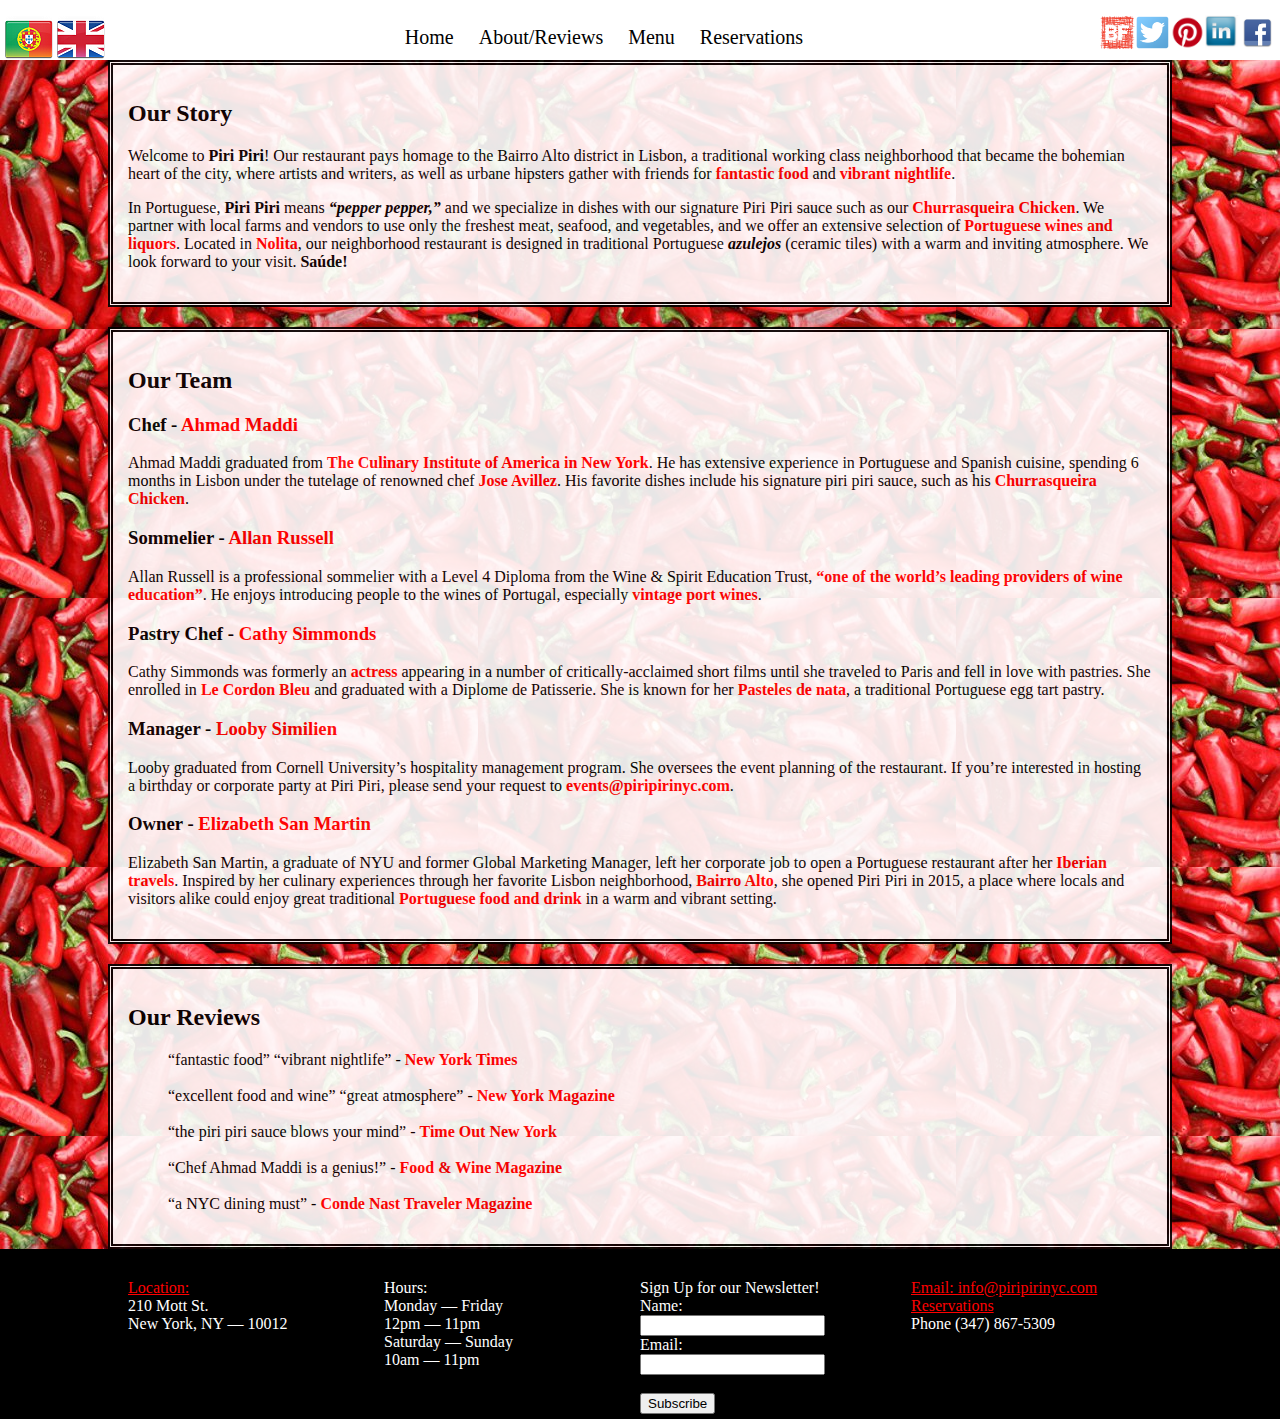
==== piripiri-2015-08-10/piripiri/about.html @ 381a24d2 "commit to coding changes" ====
<!DOCtype html>
<html>
    
    <head>
        <title>About Piri Piri</title>
        <link href="stylesheet.css" rel="stylesheet" type="text/css">
        <meta http-equiv="Content-Type" content="text/html; charset=UTF-8" />
    </head>
    
    <body>
     <div class="container">
            
                    <div class="top">
                
            <header> 
              <!-- <a href="#"><img src="img/logo/piripirilogo.jpg"></a> -->
            </header>
            
        <nav>
            <div class="flag">
                <a href="#" title="Portuguese">
                <img src="img/logo/Portugal-Flag-icon.png"></a>
                <a href="#" title="English">
                <img src="img/logo/1.png"></a>
            </div>
            
            <ul class="nav-list">
               <li> <a href="index.html"> Home </a> </li>
                <li> <a href="about.html">About/Reviews</a> </li>
                <li> <a href="menu.html">Menu </a> </li>
               <li> <a href="reservations.html"> Reservations </a> </li>
               </ul>
               
               <div class="socialmedia">
                  <a href="https://www.facebook.com/"> <img src="img/logo/facebook.png"></a>
                  <a href="https://www.linkedin.com/"> <img src="img/logo/linkedin.png"></a>
                  <a href="https://www.pinterest.com/"> <img src="img/logo/pinterest.png"></a>
                  <a href="https://twitter.com/"> <img src="img/logo/Twitter.png"></a>
                  <a href="http://www.buzzfeed.com/"> <img src="img/logo/buzzfeed.png"></a>
               </div><!--end socoal media-->
        </nav>
        </div><!--end top:header/logo/social media-->
        
        
        <!-- COMPLETE About begins -->
        <div class="about">
            
            <!-- Our Story begins -->
            <div class="ourstory">
                <h2>Our Story</h2>
                <p>Welcome to <span style="font-weight: bold">Piri Piri</span>!  Our restaurant pays homage to the Bairro Alto district in Lisbon, a traditional working class neighborhood that became the bohemian heart of the city, where artists and writers, as well as urbane hipsters gather with friends for <a href="http://www.nytimes.com/pages/dining/index.html" title="New York Times Restaurant Review" alt="New York Times Restaurant Review">fantastic food</a> and <a href="http://www.nytimes.com/pages/dining/index.html" title="New York Times Restaurant Review" alt="New York Times Restaurant Review">vibrant nightlife</a>.
</p>
                <p>In Portuguese, <span style="font-weight: bold">Piri Piri</span> means <span style="font-style: italic">“pepper pepper,”</span> and we specialize in dishes with our signature Piri Piri sauce such as our <a href="menu.html" title="Menu" alt="Menu">Churrasqueira Chicken</a>.  We partner with local farms and vendors to use only the freshest meat, seafood, and vegetables, and we offer an extensive selection of <a href="menu.html" title="Menu" alt="Menu">Portuguese wines and liquors</a>.  Located in <a href="https://www.google.com/maps/place/210+Mott+St,+New+York,+NY+10012/@40.7217339,-73.9954263,17z/data=!3m1!4b1!4m2!3m1!1s0x89c2598f5369cc23:0x753afe03b3a6835d" title="Google Maps" alt="Google Maps">Nolita</a>, our neighborhood restaurant is designed in traditional Portuguese <span style="font-style: italic">azulejos</span> (ceramic tiles) with a warm and inviting atmosphere.  We look forward to your visit. <span>Saúde!</span>
</p>
            </div>
            <!-- Our Story ends -->
                
            <!-- Our Team begins -->
            <div class="ourteam">
                 <h2>Our Team</h2>
                     <h3>Chef - <a href="https://www.linkedin.com/" title ="LinkedIn Profile" alt="LinkedIn Profile">Ahmad Maddi</a></h3>
                     <p>Ahmad Maddi graduated from <a href="http://www.ciachef.edu/google-sub-new-york/" title="CIA New York" alt="CIA New York">The Culinary Institute of America in New York</a>.  He has extensive experience in Portuguese and Spanish cuisine, spending 6 months in Lisbon under the tutelage of renowned chef <a href="http://www.joseavillez.pt/en/" title="Jose Avillez"> Jose Avillez</a>.  His favorite dishes include his signature piri piri sauce, such as his <a href="menu.html" title="Menu" alt="Menu">Churrasqueira Chicken</a>.</p>
                 
                     <h3>Sommelier - <a href="https://www.linkedin.com/" title ="LinkedIn Profile" alt="LinkedIn Profile">Allan Russell</a></h3>
                     <p>Allan Russell is a professional sommelier with a Level 4 Diploma from the Wine & Spirit Education Trust, <a href="https://en.wikipedia.org/wiki/Wine_%26_Spirit_Education_Trust" title="Wikipedia" alt="Wikipedia">“one of the world’s leading providers of wine education”</a>.  He enjoys introducing people to the wines of Portugal, especially <a href="menu.html" title="Vintage Port Wines">vintage port wines</a>.</p>
                 
                     <h3>Pastry Chef - <a href="https://www.linkedin.com/" title ="LinkedIn Profile" alt="LinkedIn Profile">Cathy Simmonds</a></h3>
                     <p>Cathy Simmonds was formerly an <a href="http://www.imdb.com/name/nm1949912/" title="IMDB profile" alt="IMDB profile">actress</a> appearing in a number of critically-acclaimed short films until she traveled to Paris and fell in love with pastries.  She enrolled in <a href="http://www.lecordonbleuparis.com/" title="Le Cordon Bleu">Le Cordon Bleu</a> and graduated with a Diplome de Patisserie.  She is known for her <a href="menu.html" title="Menu" alt="Menu">Pasteles de nata</a>, a traditional Portuguese egg tart pastry.</p>
                 
                     <h3>Manager - <a href="https://www.linkedin.com/" title ="LinkedIn Profile" alt="LinkedIn Profile">Looby Similien</a></h3>
                     <p>Looby graduated from Cornell University’s hospitality management program.  She oversees the event planning of the restaurant.  If you’re interested in hosting a birthday or corporate party at Piri Piri, please send your request to <a href="mailto:events@piripirinyc.com?Subject=Special%20Event%20request" target="_top" title="Email" alt="Email">events@piripirinyc.com</a>.</p>
                 
                     <h3>Owner - <a href="https://www.linkedin.com/" title ="LinkedIn Profile" alt="LinkedIn Profile">Elizabeth San Martin</a></h3>
                     <p>Elizabeth San Martin, a graduate of NYU and former Global Marketing Manager, left her corporate job to open a Portuguese restaurant after her <a href="#" title="My Travels & Adventures - Portugal" alt="My Travel & Adventures - Portugal">Iberian travels</a>.  Inspired by her culinary experiences through her favorite Lisbon neighborhood, <a href="#" title="Bairro Alto">Bairro Alto</a>, she opened Piri Piri in 2015, a place where locals and visitors alike could enjoy great traditional <a href="menu.html" title="Menu" alt="Menu">Portuguese food and drink</a> in a warm and vibrant setting.</p>
            </div>
            <!-- Our Team ends -->
            
            <!-- Our Reviews begins -->
            <div class="ourreviews">
                 <h2>Our Reviews</h2>
                 <ul>
                     <li>“fantastic food” “vibrant nightlife” - <a href="http://www.nytimes.com/pages/dining/index.html" title="New York Times Restaurant Review" alt="New York Times Restaurant Review">New York Times</a></li>
                     <br>
                     <li>“excellent food and wine” “great atmosphere” - <a href="http://nymag.com/restaurants/" title="Adam Platt Review" alt="Adam Platt Review">New York Magazine</a></li>
                     <br>
                     <li>“the piri piri sauce blows your mind” - <a href="http://www.timeout.com/newyork/restaurants" title="Time Out New York">Time Out New York</a>
</li>
                     <br>
                     <li>“Chef Ahmad Maddi is a genius!” - <a href="http://www.foodandwine.com/restaurants" title="Food & Wine Magazine">Food & Wine Magazine</a></li>
                     <br>
                     <li>“a NYC dining must” - <a href="http://www.cntraveler.com/" title="Restaurants We Love" alt="Restaurants We Love">Conde Nast Traveler Magazine</a>
</li>
                 </ul>

            </div>
            <!-- Our Reviews ends -->

        </div>
        <!-- About ends -->
        
           
        <footer>
            <div class="location">
                  <a href="https://www.google.com/maps/place/210+Mott+St,+New+York,+NY+10012/@40.7217339,-73.9954263,17z/data=!3m1!4b1!4m2!3m1!1s0x89c2598f5369cc23:0x753afe03b3a6835d" title="Google Maps" alt="Google Maps">Location:</a>
                 <br>210 Mott St.
                 <br>New York, NY — 10012
            </div>
               
            <div class="hours">
                Hours:
               <br> Monday — Friday
               <br> 12pm — 11pm
               <br> Saturday — Sunday
               <br>10am — 11pm
           </div>
               
           <div class="newsletter">
                 <form>
                    Sign Up for our Newsletter!
                    <br>
                     Name:<br>
                     <input type="text" name="firstname">
                      <br> 
                     Email:<br>
                     <input type="text" name="lastname">
                        <br><br> 
                    <button type="submit">Subscribe</button>
               </form> 
               </div><!--end newsletter-->
               
               <div class="contact">
                   <a href="mailto:">Email: info@piripirinyc.com</a><br>
                   <a href="reservations.html">Reservations</a><br>
                   Phone (347) 867-5309
               </div>
               
          
        </footer>
        
      </div> <!-- ending div for container class -->
        
    </body>

</html>
---- piripiri-2015-08-10/piripiri/stylesheet.css ----
/******** ADDED STYLESHEETS WILL BE COMBINED INTO ONE - SECTIONS MAINTAINED BELOW *****/
/******** ADDED STYLES FOR ABOUT PAGE STARTS AROUND LINE NUMBER 205  *****/
/******** ADDED STYLES FOR MENU PAGE STARTS AROUND LINE NUMBER 275  *****/
/******** ADDED STYLES FOR RESERVATIONS PAGE STARTS AROUND LINE NUMBER 350  *****/
/******** ADDED STYLES FOR FOOTER STARTS AROUND LINE NUMBER 385  *****/

body{
    margin: 0;
    padding: 0;
    color: black;
  
}

.container {
    width: 100%;
    margin: 0 auto;
}

.top{
    width:100%;
    background-color:white;
    height:auto;
    clear:both;
}
header {
    width: 100%;
    height: 0px;
    float: left;
    clear: both;
    margin: 5px;
   text-align:center;
}
header img{
    height:100px;
    width:200px;
}
.flag {
    float:left;
    width:15%;
    padding:5px;
}
nav{
    height:50px;
    width: 100%;
    clear:both;
    
}

nav ul{
    width:55%;
    float:left;
    text-align:center;
   
}
nav li{
    display:inline;
    padding-left:20px;
    font-size:1.25em;
    
}
nav a{
    text-decoration:none;
    color:black;
}
nav a:ink{
    color:black;
}
a:hover{
    color:red;
}


.socialmedia{
    padding-top:5px;
    width: 25%;
    float:right;
     padding:5px;
    
}
.socialmedia img{
    display:inline;
    width:35px;
    height:35px;
    float:right;
  
}

.logo-frontpage{
    z-index: 1000;
    position: absolute;
    left:800px;
    top: -150px;
    bottom: 350px;
    opacity: .75;
    /*float: right;*/
    transform: scale(0.6, 0.6);
}

#jumbotron{

    z-index: 10;
    background-image:url(http://meetings.niagaraparks.com/images/gallery/edgewaters-restaurant-interior-large.jpg);
    background-position:center;
	 background-repeat:no-repeat;
	 background-size:cover;
	 background-size:100% 100%;
	 margin-bottom:20px;
	 clear:both;

}
  

#jumbotron img{
    
	max-width:100%;
	max-height:100%;
	position:relative;
	z-index:0;
	
} 

#intro{
    font-family:Arial;
    width:auto;
    height:auto;
    background:#CFBA90;
    position:absolute;
    top:400px;
    margin-left:20px;
    padding-right:20px;
     padding-left:20px;
    z-index:10;
    clear:both;
    opacity: .65;
    
}

#intro h1{
    font-size:2.5em;
    opacity: 1;
}
#intro h2{
    font-size:1.5em;
    /*color:#5e5e5e;*/
    opacity: 1;
}
#intro h3{
    font-size:1em;
    /*color:#5e5e5e;*/
    opacity: 1;
}
#intro a{
    color:green;
}

/*#intro img {
    opacity: 1;
}*/

#content{
    margin-top:30px;
    margin-left:auto;
    margin-right:auto;
    text-align:center;
    clear:both;
}
#content img{
    display:inline;
    width:30%;
    height:250px;
    margin-right:auto;
    clear:both;
}    
#content2 {
     width:92%;
	 margin-left:auto;
	 margin-right:auto;
	 margin-top:10px;
    padding:5px;
}

#content2 a:link, #content2 a:visited {
    color: red;
    font-weight: bold;
    text-decoration: none;    
}

#content2 a:hover {
    background-color: black;
    color: white;
}

/*reservations page*/
#reservations{
    width:90%;
    background-color:#fff;
    text-align:left;
    margin:auto;
    
}

/******** ADDED STYLES FOR ABOUT - REVIEWS PAGE *****/
.about {
    background-image: url("img/background/aboutbackground.jpg");
    background-color: red;
    /*"The <body> background attribute is not supported in HTML5. Use CSS instead." source: http://www.w3schools.com/tags/att_body_background.asp*/
    width: 100%;
    /*border: solid 5px white;*/
    text-align: left;
}    

.ourstory, .ourteam, .ourreviews {
    width: 80%;
    margin: 0 auto;
    border: double 5px black;
    padding: 15px;
    background-color: white;
    opacity: 0.9;
}

.ourstory {
    margin-bottom: 20px;
}

.ourstory a:link, .ourstory a:visited {
    color: red;
    font-weight: bold;
    text-decoration: none;
}

.ourstory a:hover {
    background-color: black;
    color: white;
}

.ourstory span {
    font-weight: bold;
}

.ourteam {
    margin-bottom: 20px;
}

.ourteam a:link, .ourteam a:visited {
    color: red;
    font-weight: bold;
    text-decoration: none;
}

.ourteam a:hover {
    background-color: black;
    color: white;
}

.ourreviews li {
    list-style-type: none;
}

.ourreviews a:link, .ourreviews a:visited {
    color: red;
    font-weight: bold;
    text-decoration: none;
}

.ourreviews a:hover {
    background-color: black;
    color: white;
}

/***************************** ADDED STYLES FOR MENU PAGE *****************/

table{
    margin: 0 auto;
    display:inline-block;
    width: 100%;
    padding-left: 0px;   /* latest changes from 125px */
    text-align:center;
   
}


.tg{
    border-collapse:collapse;
    border-spacing:0;
    border-color:#aaa;
    width:1100px;
    margin:auto;
    margin-left:-90px; * latest changes from auto */
}

.tg td{
    font-family:Arial, sans-serif;
    font-size:14px;
    padding:10px 5px;
    border-style:solid;
    border-width:1px;
    overflow:hidden;
    word-break:normal;
    border-color:#aaa;
    color:#008000;
    background-color:white;
   
}

.tg th{
    font-family:Arial, sans-serif;
    font-size:14px;
    font-weight: bold;
    padding:10px 5px;
    border-style:solid;
    border-width:1px;
    overflow:hidden;
    word-break:normal;
    border-color:#aaa;
    color: black;
    background-color: black;
    text-transform: uppercase;
    font-style: italic;
}


.img2 {
    margin:auto;
    width: 1300px;
    left:800px;
    
}

#M {
    margin: 10px auto;
    display:inline-block;
    background-color: green;
    width: 890%;
    text-align: center;
    border-radius:90%;
 }
 
.tg th {
    background-color: red;
    color:black;

}



/*************************reservations page************************/
#reservation{
    width:80%;
    margin: 0 auto;
    clear:both;
    text-align: left;
    padding: 0;

}

#reservation form br {
    line-height: 0%;
    display: inline-block;
    margin: 0 0 0 0;
    padding: 0;
/*    border: red solid 10px;*/
}

#reservation form{
    margin: 0 0 0 300px;
}

.reserv-form-boxes input{       /*latest changes*/
    margin: 40px;
}

#name {              /*latest changes*/
     margin: 65px;   
}

#select-guest {              /*latest changes*/
     margin: 40px;   
}

#select-month {              /*latest changes*/
     margin: 57px;   
}

#select-date {              /*latest changes*/
     margin: 68px;   
}

.radio-buttons {
    width: 100%;
}

.radio-buttons label {
    margin: 0;
}

.radio-buttons input {
    margin: 5px;
}


/*footer*/
footer{
    background-color:black;
    color:white;
    width:100%;
    height:140px;
    padding-top:30px;
    padding-left:auto;
    padding-right:auto;
    clear:both;
}

.location{
    width:20%;
    float:left;
    padding-left:10%;
}

.location a:link, .location a:visited {
    color: red;
}

.hours{
    width:20%;
    float:left;
}

.newsletter{
    width: 20%;
    float:left;
}
.contact{
   width:15%; 
   float:left;
   padding-left:15px;
}

.contact a:link, .contact a:visited {
    color: red;
}
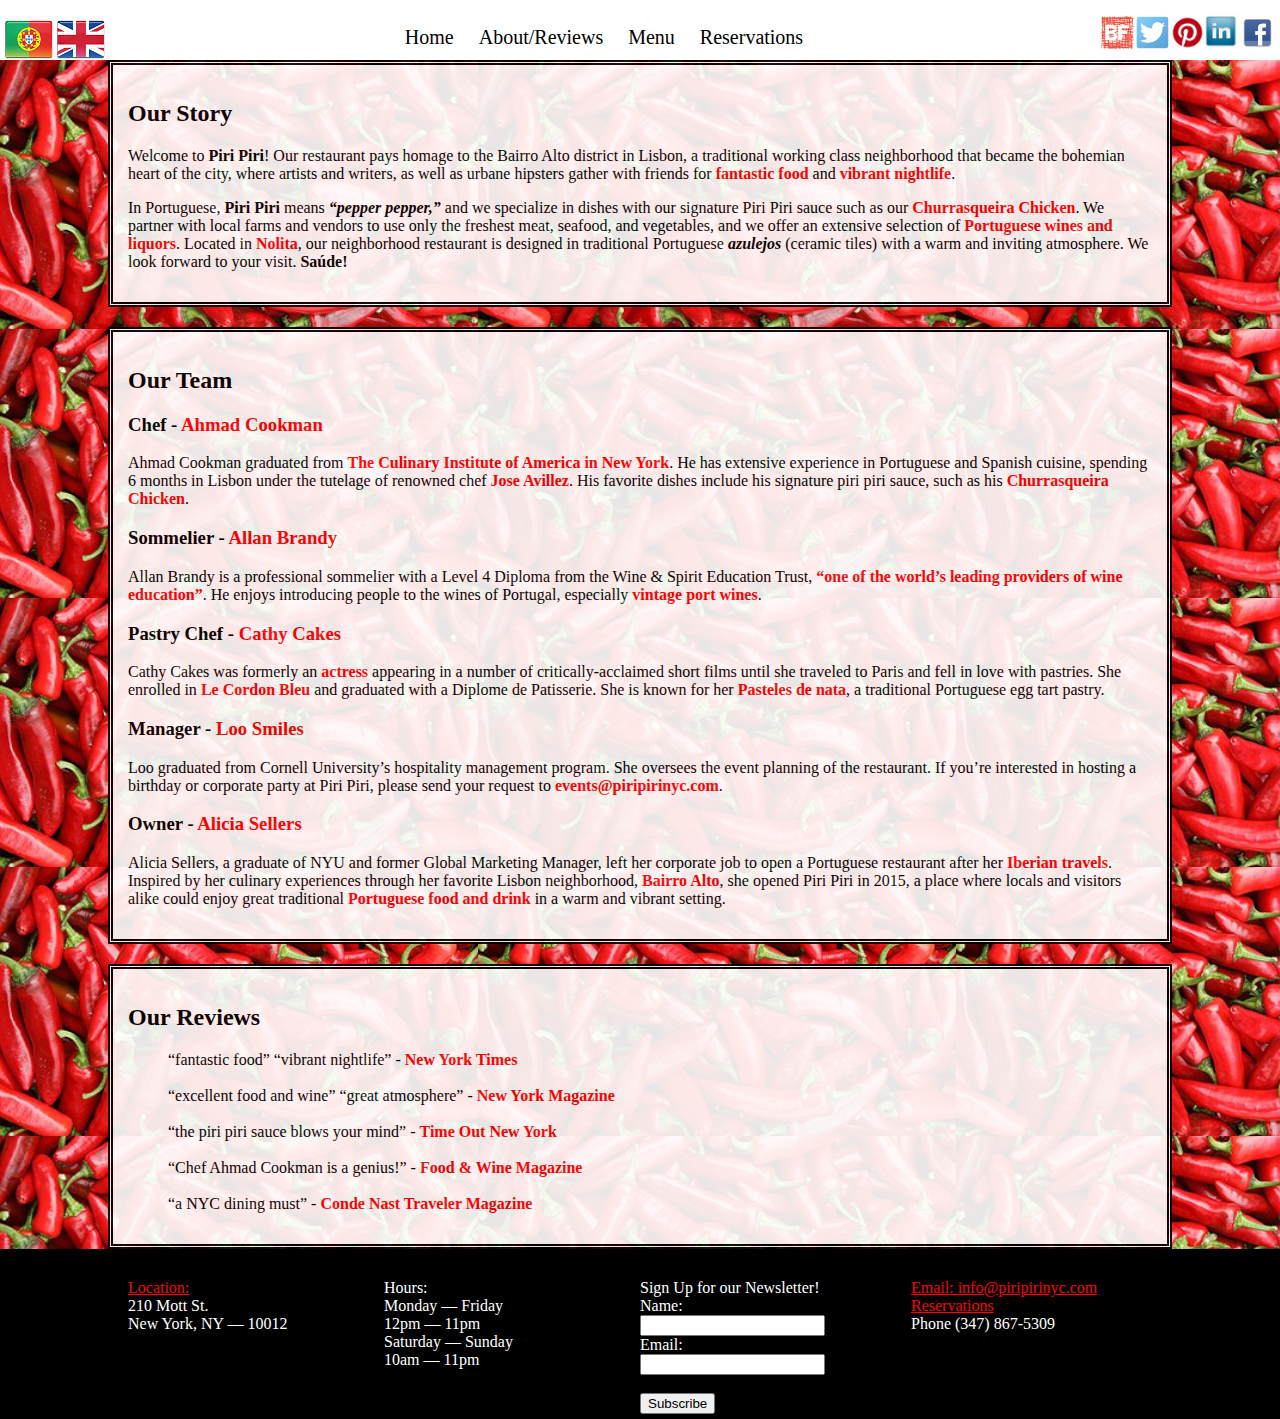
==== commit a3e21afa: "updated about page" ====
--- a/piripiri-2015-08-10/piripiri/about.html
+++ b/piripiri-2015-08-10/piripiri/about.html
@@ -58,20 +58,20 @@
             <!-- Our Team begins -->
             <div class="ourteam">
                  <h2>Our Team</h2>
-                     <h3>Chef - <a href="https://www.linkedin.com/" title ="LinkedIn Profile" alt="LinkedIn Profile">Ahmad Maddi</a></h3>
-                     <p>Ahmad Maddi graduated from <a href="http://www.ciachef.edu/google-sub-new-york/" title="CIA New York" alt="CIA New York">The Culinary Institute of America in New York</a>.  He has extensive experience in Portuguese and Spanish cuisine, spending 6 months in Lisbon under the tutelage of renowned chef <a href="http://www.joseavillez.pt/en/" title="Jose Avillez"> Jose Avillez</a>.  His favorite dishes include his signature piri piri sauce, such as his <a href="menu.html" title="Menu" alt="Menu">Churrasqueira Chicken</a>.</p>
+                     <h3>Chef - <a href="https://www.linkedin.com/" title ="LinkedIn Profile" alt="LinkedIn Profile">Ahmad Cookman</a></h3>
+                     <p>Ahmad Cookman graduated from <a href="http://www.ciachef.edu/google-sub-new-york/" title="CIA New York" alt="CIA New York">The Culinary Institute of America in New York</a>.  He has extensive experience in Portuguese and Spanish cuisine, spending 6 months in Lisbon under the tutelage of renowned chef <a href="http://www.joseavillez.pt/en/" title="Jose Avillez"> Jose Avillez</a>.  His favorite dishes include his signature piri piri sauce, such as his <a href="menu.html" title="Menu" alt="Menu">Churrasqueira Chicken</a>.</p>
                  
-                     <h3>Sommelier - <a href="https://www.linkedin.com/" title ="LinkedIn Profile" alt="LinkedIn Profile">Allan Russell</a></h3>
-                     <p>Allan Russell is a professional sommelier with a Level 4 Diploma from the Wine & Spirit Education Trust, <a href="https://en.wikipedia.org/wiki/Wine_%26_Spirit_Education_Trust" title="Wikipedia" alt="Wikipedia">“one of the world’s leading providers of wine education”</a>.  He enjoys introducing people to the wines of Portugal, especially <a href="menu.html" title="Vintage Port Wines">vintage port wines</a>.</p>
+                     <h3>Sommelier - <a href="https://www.linkedin.com/" title ="LinkedIn Profile" alt="LinkedIn Profile">Allan Brandy</a></h3>
+                     <p>Allan Brandy is a professional sommelier with a Level 4 Diploma from the Wine & Spirit Education Trust, <a href="https://en.wikipedia.org/wiki/Wine_%26_Spirit_Education_Trust" title="Wikipedia" alt="Wikipedia">“one of the world’s leading providers of wine education”</a>.  He enjoys introducing people to the wines of Portugal, especially <a href="menu.html" title="Vintage Port Wines">vintage port wines</a>.</p>
                  
-                     <h3>Pastry Chef - <a href="https://www.linkedin.com/" title ="LinkedIn Profile" alt="LinkedIn Profile">Cathy Simmonds</a></h3>
-                     <p>Cathy Simmonds was formerly an <a href="http://www.imdb.com/name/nm1949912/" title="IMDB profile" alt="IMDB profile">actress</a> appearing in a number of critically-acclaimed short films until she traveled to Paris and fell in love with pastries.  She enrolled in <a href="http://www.lecordonbleuparis.com/" title="Le Cordon Bleu">Le Cordon Bleu</a> and graduated with a Diplome de Patisserie.  She is known for her <a href="menu.html" title="Menu" alt="Menu">Pasteles de nata</a>, a traditional Portuguese egg tart pastry.</p>
+                     <h3>Pastry Chef - <a href="https://www.linkedin.com/" title ="LinkedIn Profile" alt="LinkedIn Profile">Cathy Cakes</a></h3>
+                     <p>Cathy Cakes was formerly an <a href="http://www.imdb.com/name/nm1949912/" title="IMDB profile" alt="IMDB profile">actress</a> appearing in a number of critically-acclaimed short films until she traveled to Paris and fell in love with pastries.  She enrolled in <a href="http://www.lecordonbleuparis.com/" title="Le Cordon Bleu">Le Cordon Bleu</a> and graduated with a Diplome de Patisserie.  She is known for her <a href="menu.html" title="Menu" alt="Menu">Pasteles de nata</a>, a traditional Portuguese egg tart pastry.</p>
                  
-                     <h3>Manager - <a href="https://www.linkedin.com/" title ="LinkedIn Profile" alt="LinkedIn Profile">Looby Similien</a></h3>
-                     <p>Looby graduated from Cornell University’s hospitality management program.  She oversees the event planning of the restaurant.  If you’re interested in hosting a birthday or corporate party at Piri Piri, please send your request to <a href="mailto:events@piripirinyc.com?Subject=Special%20Event%20request" target="_top" title="Email" alt="Email">events@piripirinyc.com</a>.</p>
+                     <h3>Manager - <a href="https://www.linkedin.com/" title ="LinkedIn Profile" alt="LinkedIn Profile">Loo Smiles </a></h3>
+                     <p>Loo graduated from Cornell University’s hospitality management program.  She oversees the event planning of the restaurant.  If you’re interested in hosting a birthday or corporate party at Piri Piri, please send your request to <a href="mailto:events@piripirinyc.com?Subject=Special%20Event%20request" target="_top" title="Email" alt="Email">events@piripirinyc.com</a>.</p>
                  
-                     <h3>Owner - <a href="https://www.linkedin.com/" title ="LinkedIn Profile" alt="LinkedIn Profile">Elizabeth San Martin</a></h3>
-                     <p>Elizabeth San Martin, a graduate of NYU and former Global Marketing Manager, left her corporate job to open a Portuguese restaurant after her <a href="#" title="My Travels & Adventures - Portugal" alt="My Travel & Adventures - Portugal">Iberian travels</a>.  Inspired by her culinary experiences through her favorite Lisbon neighborhood, <a href="#" title="Bairro Alto">Bairro Alto</a>, she opened Piri Piri in 2015, a place where locals and visitors alike could enjoy great traditional <a href="menu.html" title="Menu" alt="Menu">Portuguese food and drink</a> in a warm and vibrant setting.</p>
+                     <h3>Owner - <a href="https://www.linkedin.com/" title ="LinkedIn Profile" alt="LinkedIn Profile"> Alicia Sellers </a></h3>
+                     <p>Alicia Sellers, a graduate of NYU and former Global Marketing Manager, left her corporate job to open a Portuguese restaurant after her <a href="#" title="My Travels & Adventures - Portugal" alt="My Travel & Adventures - Portugal">Iberian travels</a>.  Inspired by her culinary experiences through her favorite Lisbon neighborhood, <a href="#" title="Bairro Alto">Bairro Alto</a>, she opened Piri Piri in 2015, a place where locals and visitors alike could enjoy great traditional <a href="menu.html" title="Menu" alt="Menu">Portuguese food and drink</a> in a warm and vibrant setting.</p>
             </div>
             <!-- Our Team ends -->
             
@@ -86,7 +86,7 @@
                      <li>“the piri piri sauce blows your mind” - <a href="http://www.timeout.com/newyork/restaurants" title="Time Out New York">Time Out New York</a>
 </li>
                      <br>
-                     <li>“Chef Ahmad Maddi is a genius!” - <a href="http://www.foodandwine.com/restaurants" title="Food & Wine Magazine">Food & Wine Magazine</a></li>
+                     <li>“Chef Ahmad Cookman is a genius!” - <a href="http://www.foodandwine.com/restaurants" title="Food & Wine Magazine">Food & Wine Magazine</a></li>
                      <br>
                      <li>“a NYC dining must” - <a href="http://www.cntraveler.com/" title="Restaurants We Love" alt="Restaurants We Love">Conde Nast Traveler Magazine</a>
 </li>
